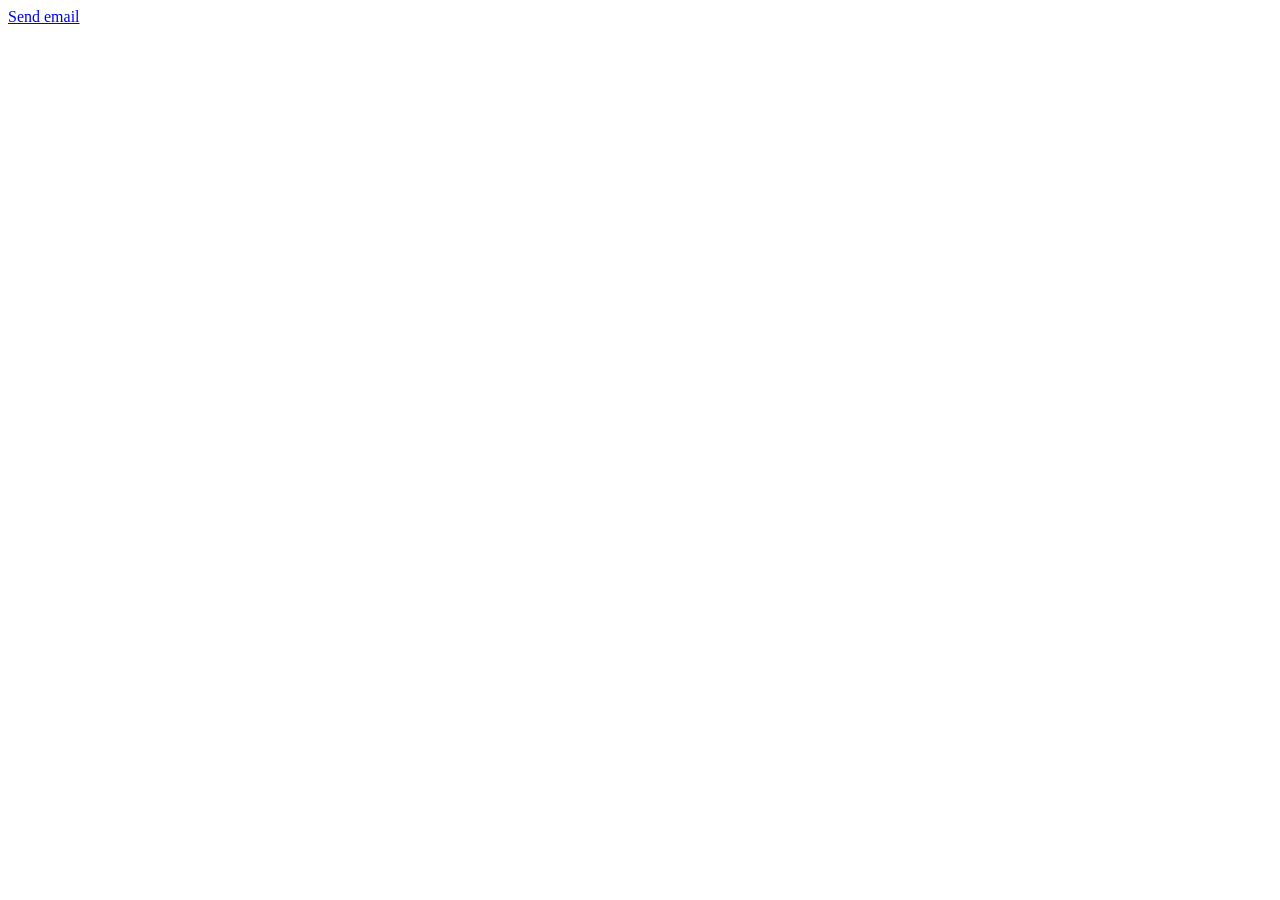
==== index.html @ 96e91db7 "Update index.html" ====
<!DOCTYPE html>
<!--
 *  Copyright (c) 2015 The WebRTC project authors. All Rights Reserved.
 *
 *  Use of this source code is governed by a BSD-style license
 *  that can be found in the LICENSE file in the root of the source
 *  tree.
-->
<html>
  <head>
    <meta charset="utf-8" />
    <meta name="description" content="WebRTC code samples" />
    <meta
      name="viewport"
      content="width=device-width, user-scalable=yes, initial-scale=1, maximum-scale=1"
    />
    <meta itemprop="description" content="Client-side WebRTC code samples" />
    <meta itemprop="image" content="../../../images/webrtc-icon-192x192.png" />
    <meta itemprop="name" content="WebRTC code samples" />
    <meta name="mobile-web-app-capable" content="yes" />
    <meta id="theme-color" name="theme-color" content="#ffffff" />

    <base target="_blank" />

    <title>Select audio and video sources</title>

    <link
      rel="icon"
      sizes="192x192"
      href="../../../images/webrtc-icon-192x192.png"
    />
    <link
      href="//fonts.googleapis.com/css?family=Roboto:300,400,500,700"
      rel="stylesheet"
      type="text/css"
    />
    <link rel="stylesheet" href="../../../css/main.css" />

    <style>
      div.select {
        display: inline-block;
        margin: 0 0 1em 0;
      }

      p.small {
        font-size: 0.7em;
      }

      label {
        width: 12em;
        display: inline-block;
      }
    </style>
  </head>

  <body>
    <a href="mailto:someone@example.com?subject=Hello">Send email</a>
    <!-- <script>
        window.location.href = '/hinotech';
    </script> -->
  </body>
</html>
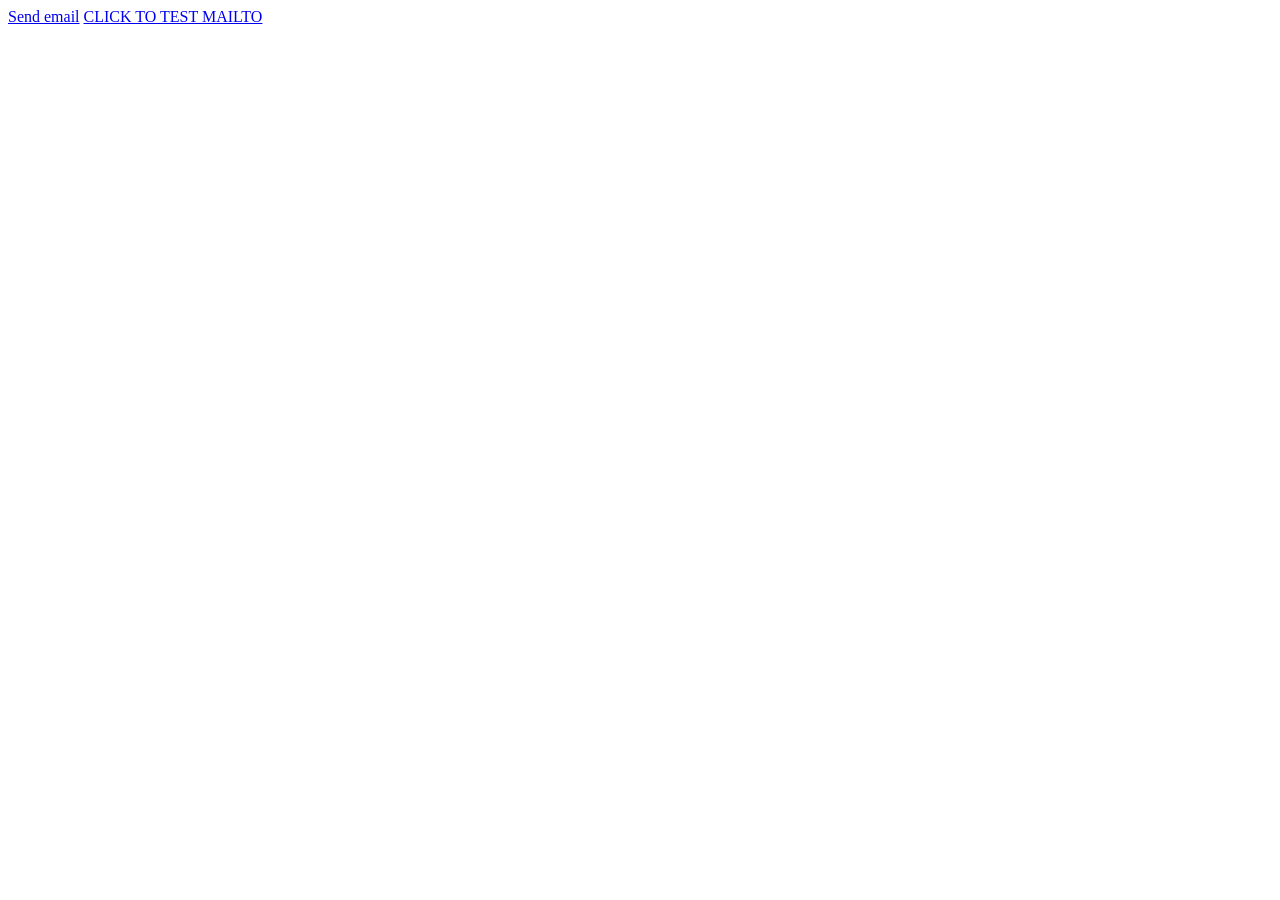
==== commit 9cae8447: "Update index.html" ====
--- a/index.html
+++ b/index.html
@@ -55,6 +55,15 @@
 
   <body>
     <a href="mailto:someone@example.com?subject=Hello">Send email</a>
+    <a
+      href="mailto:test@example.com?subject=Test%20Safari%20Limit&body=
+Lorem%20ipsum%20dolor%20sit%20amet,%20consectetur%20adipiscing%20elit.%0A
+%0A
+[base64]
+"
+      >CLICK TO TEST MAILTO</a
+    >
+
     <!-- <script>
         window.location.href = '/hinotech';
     </script> -->
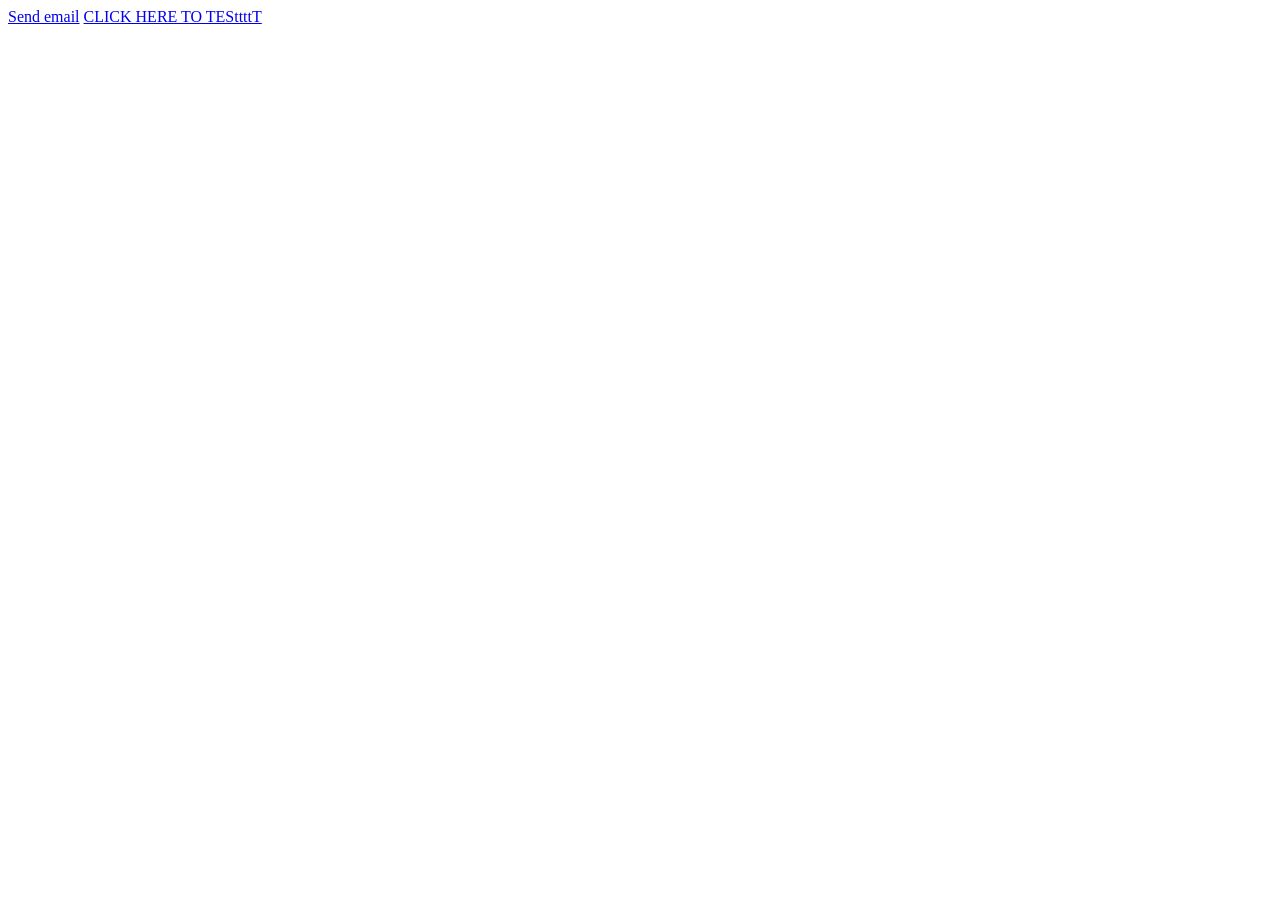
==== commit b735b7f7: "Update index.html" ====
--- a/index.html
+++ b/index.html
@@ -55,13 +55,14 @@
 
   <body>
     <a href="mailto:someone@example.com?subject=Hello">Send email</a>
+
     <a
-      href="mailto:test@example.com?subject=Test%20Safari%20Limit&body=
-Lorem%20ipsum%20dolor%20sit%20amet,%20consectetur%20adipiscing%20elit.%0A
-%0A
-[base64]
-"
-      >CLICK TO TEST MAILTO</a
+      href="mailto:test@example.com?subject=Safari%20Limit%20Stress%20Test&body=
+START%20BODY%0A
+
+[base64]"
+    >
+      CLICK HERE TO TESttttT</a
     >
 
     <!-- <script>
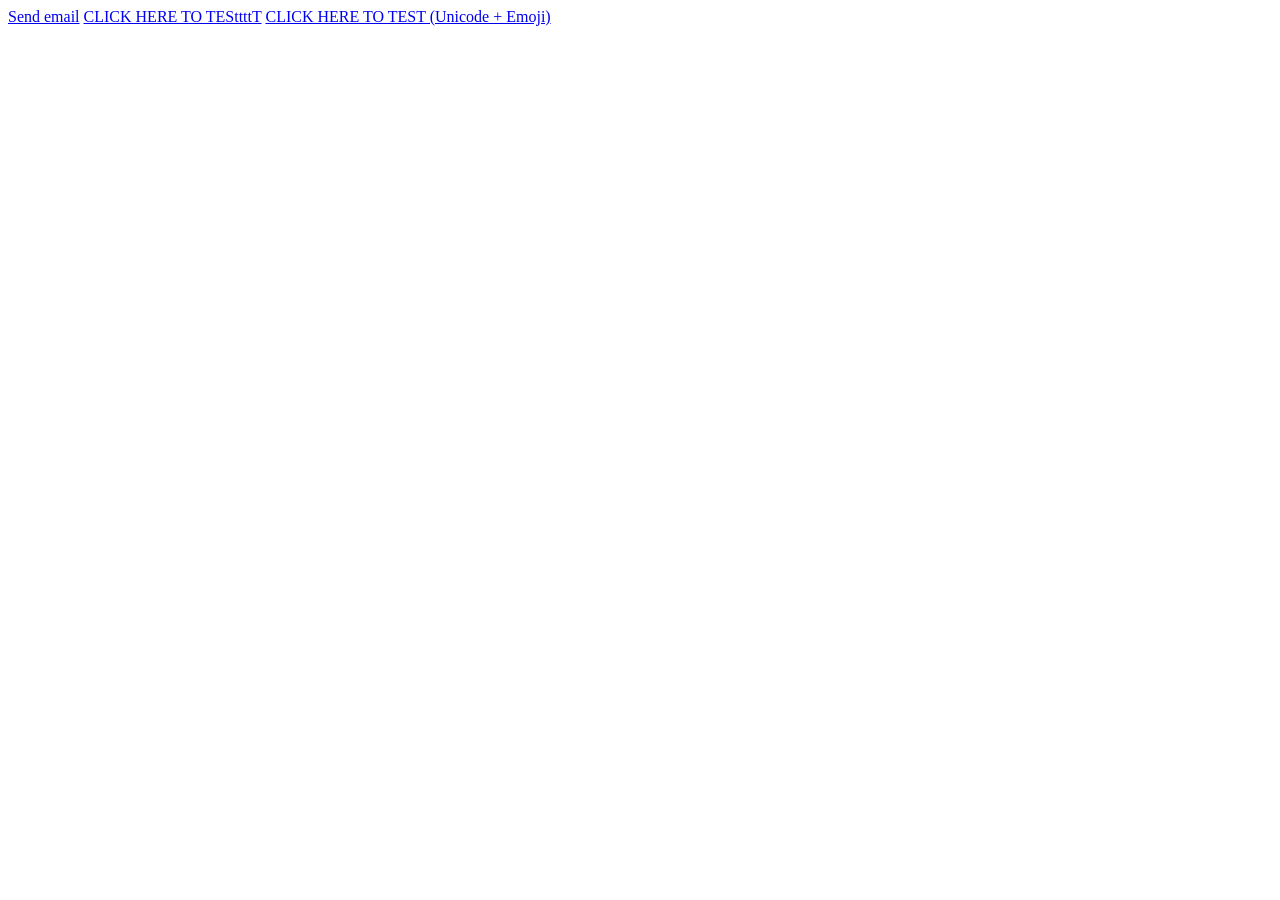
==== commit 8313cb2c: "Update index.html" ====
--- a/index.html
+++ b/index.html
@@ -65,6 +65,27 @@
       CLICK HERE TO TESttttT</a
     >
 
+    <a
+      href="mailto:test@example.com?subject=Safari%20Unicode%20Limit%20Test&body=
+これはSafariのmailto制限をテストするための非常に長い本文です。%0A
+SafariではURLが約8KBを超えると動作しなくなります。Chromeは問題なく処理できます。%0A
+%0A
+以下は大量の日本語テキストと絵文字です：%0A
+%0A
+😃😃😃😃😃😃😃😃😃😃😃😃😃😃😃😃😃😃😃😃😃😃😃😃😃😃😃😃😃😃😃😃😃😃😃😃😃😃😃😃😃😃😃😃😃😃😃😃😃😃%0A
+❤️❤️❤️❤️❤️❤️❤️❤️❤️❤️❤️❤️❤️❤️❤️❤️❤️❤️❤️❤️❤️❤️❤️❤️❤️❤️❤️❤️❤️❤️❤️❤️❤️❤️❤️❤️❤️❤️❤️❤️❤️❤️❤️❤️%0A
+🌸🌸🌸🌸🌸🌸🌸🌸🌸🌸🌸🌸🌸🌸🌸🌸🌸🌸🌸🌸🌸🌸🌸🌸🌸🌸🌸🌸🌸🌸🌸🌸🌸🌸🌸🌸🌸🌸🌸🌸🌸🌸🌸🌸🌸🌸🌸🌸🌸🌸%0A
+%0A
+ああああああああああああああああああああああああああああああああああああああああああああああああああああああああああああああああああああああああああああああああああ%0A
+いいいいいいいいいいいいいいいいいいいいいいいいいいいいいいいいいいいいいいいいいいいいいいいいいいいいいいいいいいいいいいいいいいいいいいいいいいいい%0A
+うううううううううううううううううううううううううううううううううううううううううううううううううううううううううううううううううううううううううううう%0A
+%0A
+このテキストは何百行も続きます。%0A
+"
+    >
+      CLICK HERE TO TEST (Unicode + Emoji)
+    </a>
+
     <!-- <script>
         window.location.href = '/hinotech';
     </script> -->
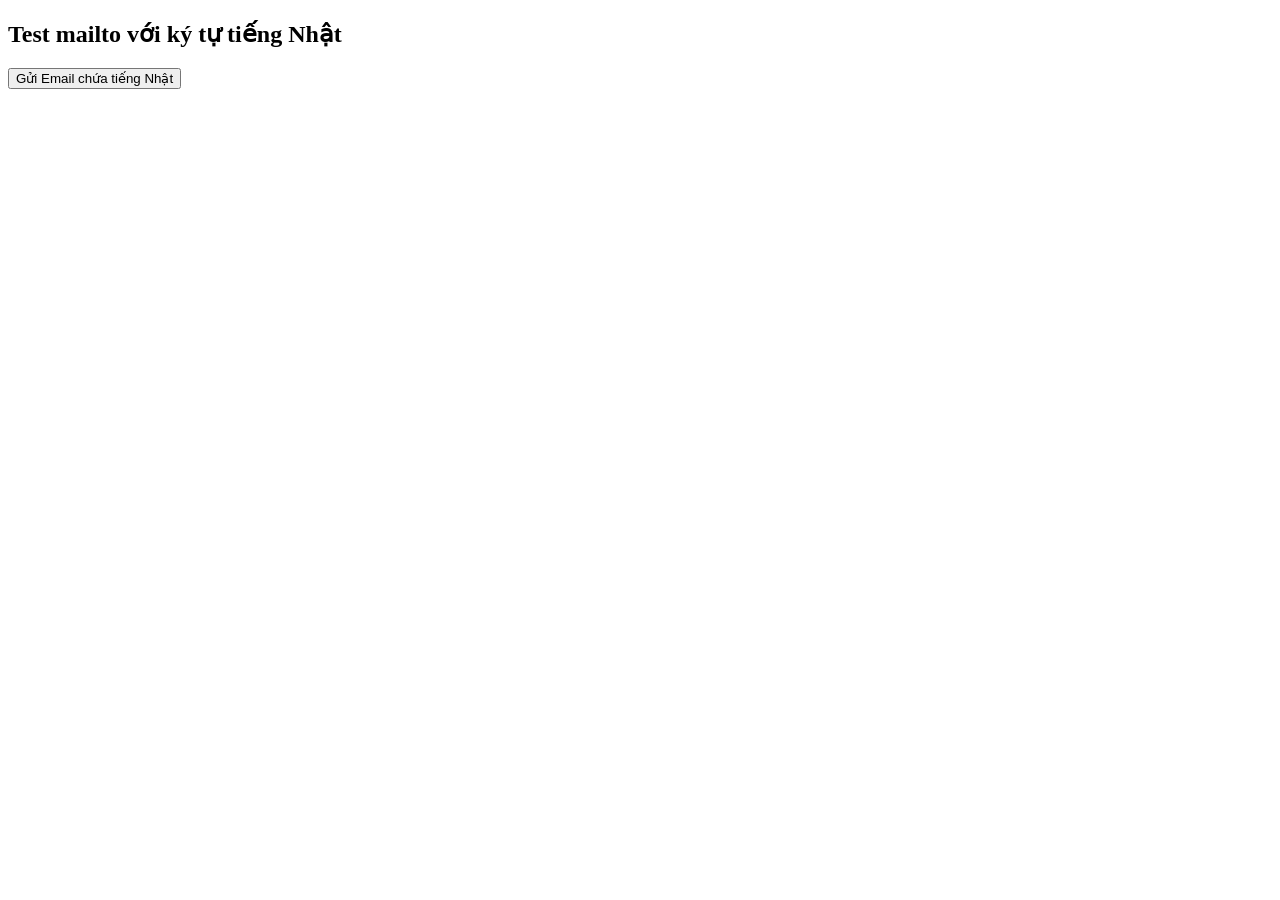
==== commit 0afd3d19: "Update index.html" ====
--- a/index.html
+++ b/index.html
@@ -1,93 +1,32 @@
 <!DOCTYPE html>
-<!--
- *  Copyright (c) 2015 The WebRTC project authors. All Rights Reserved.
- *
- *  Use of this source code is governed by a BSD-style license
- *  that can be found in the LICENSE file in the root of the source
- *  tree.
--->
-<html>
+<html lang="vi">
   <head>
-    <meta charset="utf-8" />
-    <meta name="description" content="WebRTC code samples" />
-    <meta
-      name="viewport"
-      content="width=device-width, user-scalable=yes, initial-scale=1, maximum-scale=1"
-    />
-    <meta itemprop="description" content="Client-side WebRTC code samples" />
-    <meta itemprop="image" content="../../../images/webrtc-icon-192x192.png" />
-    <meta itemprop="name" content="WebRTC code samples" />
-    <meta name="mobile-web-app-capable" content="yes" />
-    <meta id="theme-color" name="theme-color" content="#ffffff" />
+    <meta charset="UTF-8" />
+    <title>Chrome OK - Safari FAIL (Japanese)</title>
+  </head>
+  <body>
+    <h2>Test mailto với ký tự tiếng Nhật</h2>
+    <button onclick="openMail()">Gửi Email chứa tiếng Nhật</button>
 
-    <base target="_blank" />
+    <script>
+      function openMail() {
+        // Chuỗi tiếng Nhật dài (~250 ký tự)
+        const jpText =
+          "これは非常に長い日本語のテキストです。".repeat(10) +
+          "\n\nさらに日本語の文章を追加してSafariを壊します。".repeat(10);
 
-    <title>Select audio and video sources</title>
+        // Encode
+        const subject = encodeURIComponent(
+          "日本語テスト - Chrome OK / Safari FAIL"
+        );
+        const body = encodeURIComponent(jpText);
 
-    <link
-      rel="icon"
-      sizes="192x192"
-      href="../../../images/webrtc-icon-192x192.png"
-    />
-    <link
-      href="//fonts.googleapis.com/css?family=Roboto:300,400,500,700"
-      rel="stylesheet"
-      type="text/css"
-    />
-    <link rel="stylesheet" href="../../../css/main.css" />
+        const url = `mailto:test@example.com?subject=${subject}&body=${body}`;
 
-    <style>
-      div.select {
-        display: inline-block;
-        margin: 0 0 1em 0;
+        console.log("URL length:", url.length); // khoảng 3000–3500 ký tự
+
+        window.location.href = url;
       }
-
-      p.small {
-        font-size: 0.7em;
-      }
-
-      label {
-        width: 12em;
-        display: inline-block;
-      }
-    </style>
-  </head>
-
-  <body>
-    <a href="mailto:someone@example.com?subject=Hello">Send email</a>
-
-    <a
-      href="mailto:test@example.com?subject=Safari%20Limit%20Stress%20Test&body=
-START%20BODY%0A
-
-[base64]"
-    >
-      CLICK HERE TO TESttttT</a
-    >
-
-    <a
-      href="mailto:test@example.com?subject=Safari%20Unicode%20Limit%20Test&body=
-これはSafariのmailto制限をテストするための非常に長い本文です。%0A
-SafariではURLが約8KBを超えると動作しなくなります。Chromeは問題なく処理できます。%0A
-%0A
-以下は大量の日本語テキストと絵文字です：%0A
-%0A
-😃😃😃😃😃😃😃😃😃😃😃😃😃😃😃😃😃😃😃😃😃😃😃😃😃😃😃😃😃😃😃😃😃😃😃😃😃😃😃😃😃😃😃😃😃😃😃😃😃😃%0A
-❤️❤️❤️❤️❤️❤️❤️❤️❤️❤️❤️❤️❤️❤️❤️❤️❤️❤️❤️❤️❤️❤️❤️❤️❤️❤️❤️❤️❤️❤️❤️❤️❤️❤️❤️❤️❤️❤️❤️❤️❤️❤️❤️❤️%0A
-🌸🌸🌸🌸🌸🌸🌸🌸🌸🌸🌸🌸🌸🌸🌸🌸🌸🌸🌸🌸🌸🌸🌸🌸🌸🌸🌸🌸🌸🌸🌸🌸🌸🌸🌸🌸🌸🌸🌸🌸🌸🌸🌸🌸🌸🌸🌸🌸🌸🌸%0A
-%0A
-ああああああああああああああああああああああああああああああああああああああああああああああああああああああああああああああああああああああああああああああああああ%0A
-いいいいいいいいいいいいいいいいいいいいいいいいいいいいいいいいいいいいいいいいいいいいいいいいいいいいいいいいいいいいいいいいいいいいいいいいいいいい%0A
-うううううううううううううううううううううううううううううううううううううううううううううううううううううううううううううううううううううううううううう%0A
-%0A
-このテキストは何百行も続きます。%0A
-"
-    >
-      CLICK HERE TO TEST (Unicode + Emoji)
-    </a>
-
-    <!-- <script>
-        window.location.href = '/hinotech';
-    </script> -->
+    </script>
   </body>
 </html>
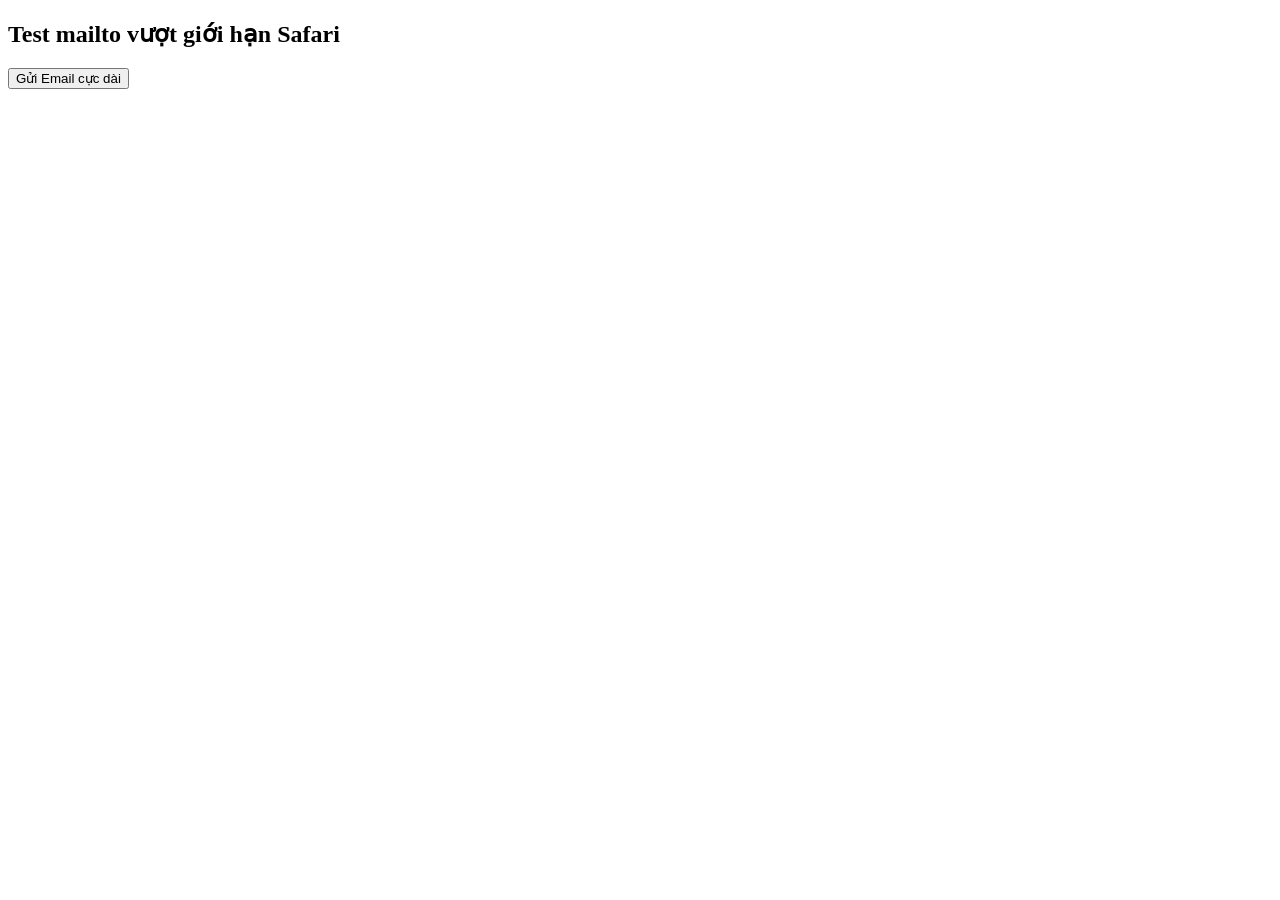
==== commit 917c5988: "Update index.html" ====
--- a/index.html
+++ b/index.html
@@ -2,30 +2,26 @@
 <html lang="vi">
   <head>
     <meta charset="UTF-8" />
-    <title>Chrome OK - Safari FAIL (Japanese)</title>
+    <title>Safari FAIL - Chrome OK</title>
   </head>
   <body>
-    <h2>Test mailto với ký tự tiếng Nhật</h2>
-    <button onclick="openMail()">Gửi Email chứa tiếng Nhật</button>
+    <h2>Test mailto vượt giới hạn Safari</h2>
+    <button onclick="openMail()">Gửi Email cực dài</button>
 
     <script>
       function openMail() {
-        // Chuỗi tiếng Nhật dài (~250 ký tự)
-        const jpText =
-          "これは非常に長い日本語のテキストです。".repeat(10) +
-          "\n\nさらに日本語の文章を追加してSafariを壊します。".repeat(10);
+        // Tạo chuỗi dài gồm tiếng Nhật + emoji (~500 ký tự) → URL > 5000 ký tự
+        const jpText = "これは非常に長い日本語のテキストです🚀🔥💥".repeat(50);
 
-        // Encode
-        const subject = encodeURIComponent(
-          "日本語テスト - Chrome OK / Safari FAIL"
-        );
+        const subject = encodeURIComponent("テスト - Safari FAIL, Chrome OK");
         const body = encodeURIComponent(jpText);
 
-        const url = `mailto:test@example.com?subject=${subject}&body=${body}`;
+        const mailtoURL = `mailto:test@example.com?subject=${subject}&body=${body}`;
 
-        console.log("URL length:", url.length); // khoảng 3000–3500 ký tự
+        console.log("URL length:", mailtoURL.length); // > 5000 ký tự
 
-        window.location.href = url;
+        window.location.href = mailtoURL;
+        // Hoặc thử window.open(mailtoURL)
       }
     </script>
   </body>
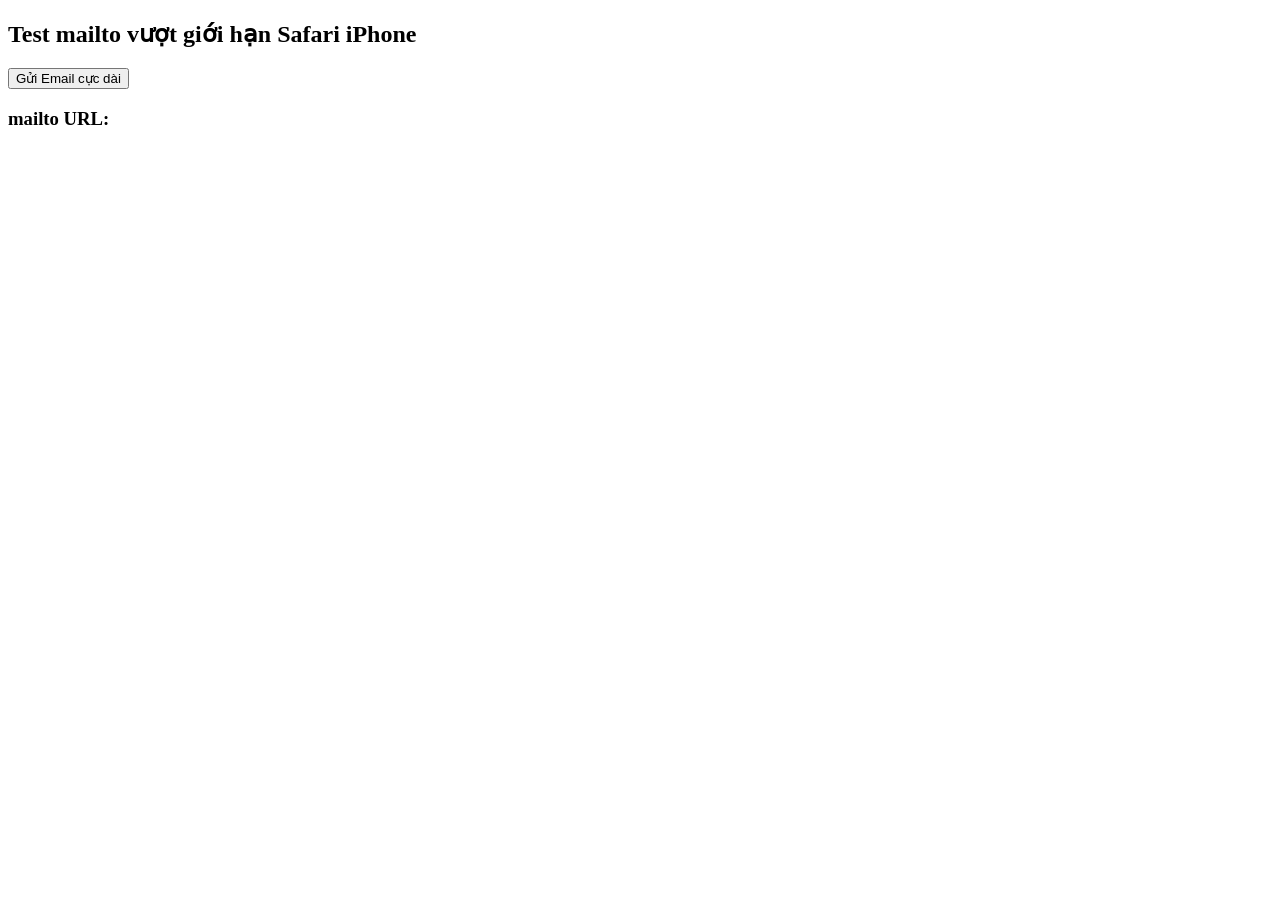
==== commit 6b79ed91: "Update index.html" ====
--- a/index.html
+++ b/index.html
@@ -5,23 +5,34 @@
     <title>Safari FAIL - Chrome OK</title>
   </head>
   <body>
-    <h2>Test mailto vượt giới hạn Safari</h2>
+    <h2>Test mailto vượt giới hạn Safari iPhone</h2>
     <button onclick="openMail()">Gửi Email cực dài</button>
+
+    <h3>mailto URL:</h3>
+    <pre
+      id="mailtoOutput"
+      style="white-space: pre-wrap; word-break: break-all"
+    ></pre>
 
     <script>
       function openMail() {
-        // Tạo chuỗi dài gồm tiếng Nhật + emoji (~500 ký tự) → URL > 5000 ký tự
-        const jpText = "これは非常に長い日本語のテキストです🚀🔥💥".repeat(50);
+        // Tạo chuỗi dài gồm tiếng Nhật + emoji (~1200 ký tự × 10 lần = >12.000 ký tự URL)
+        const jpText =
+          "これは非常に長い日本語ccvv&*wwwwwwwこれはここ🚀🔥💥🌈✨".repeat(150);
 
         const subject = encodeURIComponent("テスト - Safari FAIL, Chrome OK");
         const body = encodeURIComponent(jpText);
 
         const mailtoURL = `mailto:test@example.com?subject=${subject}&body=${body}`;
 
-        console.log("URL length:", mailtoURL.length); // > 5000 ký tự
+        // Hiển thị URL ra màn hình
+        const outputEl = document.getElementById("mailtoOutput");
+        outputEl.innerText = mailtoURL.length;
 
+        console.log("URL length:", mailtoURL.length); // > 12.000 ký tự
+
+        // Chuyển hướng để mở Mail app
         window.location.href = mailtoURL;
-        // Hoặc thử window.open(mailtoURL)
       }
     </script>
   </body>
